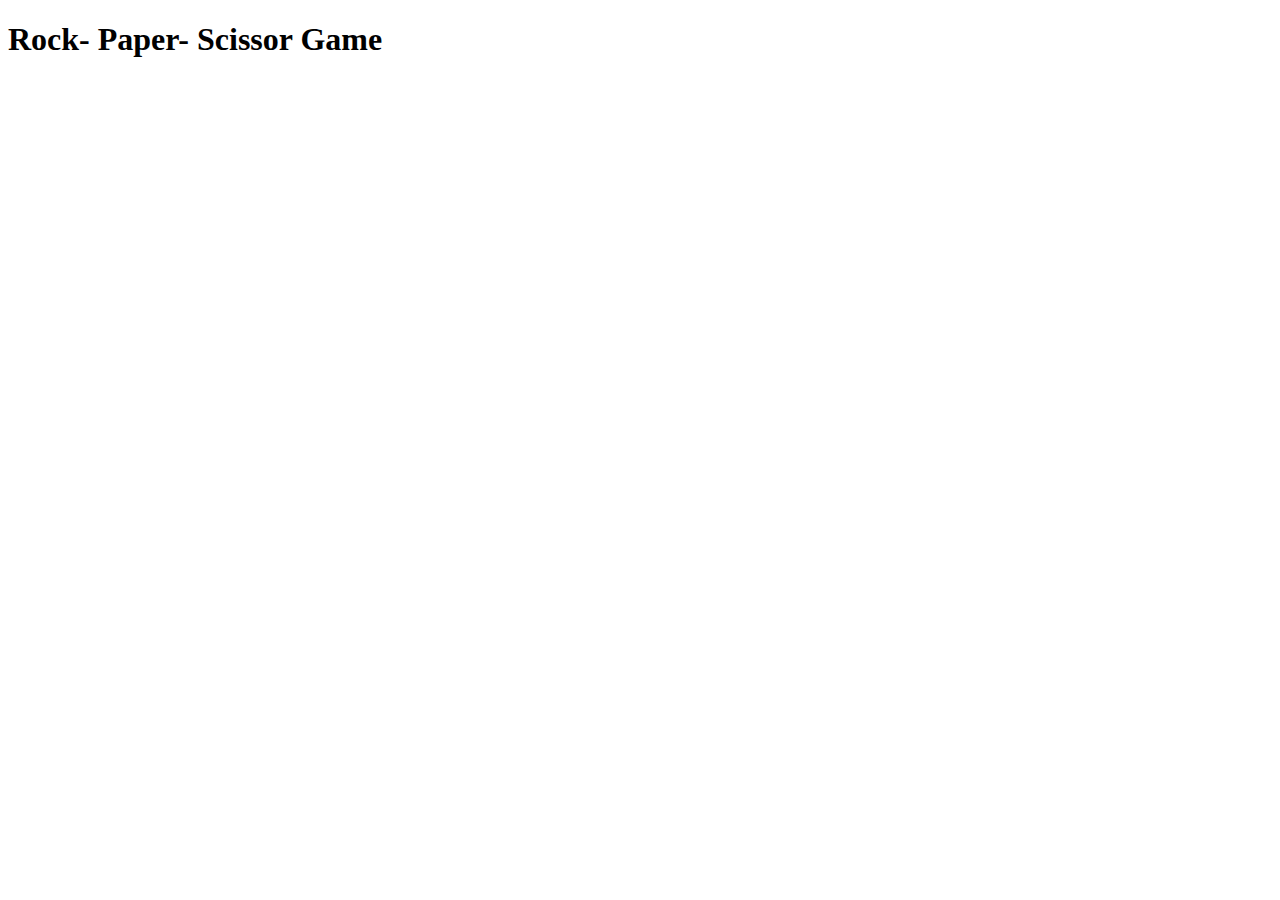
==== index.html @ eaf2856f "Rock Paper Scissor Game" ====
<!DOCTYPE html>
<html lang="en">
<head>
    <meta charset="UTF-8">
    <meta http-equiv="X-UA-Compatible" content="IE=edge">
    <meta name="viewport" content="width=device-width, initial-scale=1.0">
    <title> Rock_paper_scissor </title>

</head>
<body>
    <h1> Rock- Paper- Scissor Game</h1>
    <script src="R_P_S.js"></script>
</body>
</html>
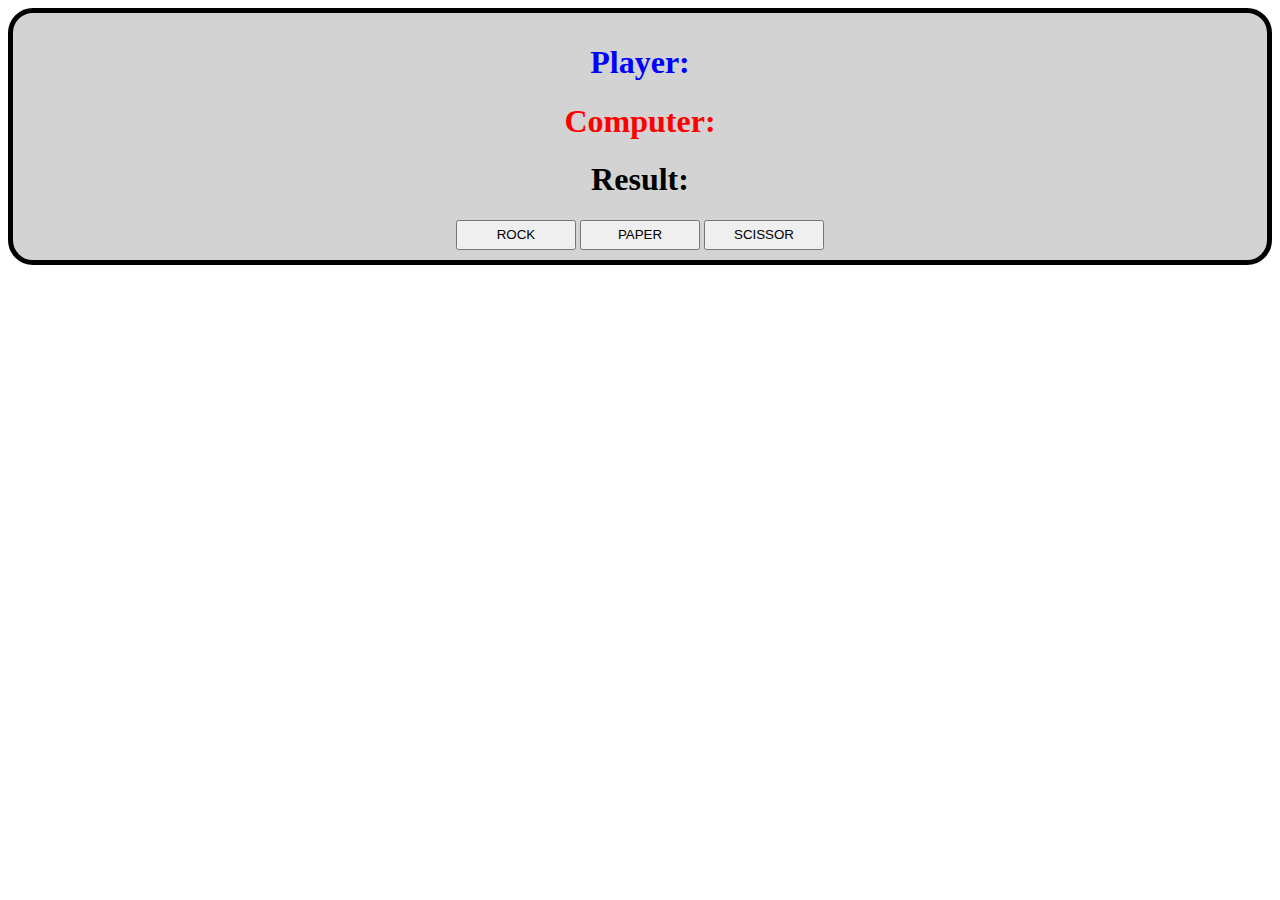
==== commit 346d87f5: "RockPapaerScissor" ====
--- a/index.html
+++ b/index.html
@@ -1,14 +1,24 @@
+
+
 <!DOCTYPE html>
 <html lang="en">
 <head>
     <meta charset="UTF-8">
     <meta http-equiv="X-UA-Compatible" content="IE=edge">
     <meta name="viewport" content="width=device-width, initial-scale=1.0">
-    <title> Rock_paper_scissor </title>
-
+    <title>Rock Paper Scissor Game</title>
+    <link rel="stylesheet" href="style.css">
 </head>
 <body>
-    <h1> Rock- Paper- Scissor Game</h1>
-    <script src="R_P_S.js"></script>
+    <div id="gameDiv">
+        <h1 class="gameText" id="playerText">Player: </h1>
+        <h1 class="gameText" id="computerText">Computer: </h1>
+        <h1 class="gameText" id="resultText">Result: </h1>
+
+        <button class="choiceBtn">ROCK</button>
+        <button class="choiceBtn">PAPER</button>
+        <button class="choiceBtn">SCISSOR</button>
+    </div>
+    <script src="script.js"></script>
 </body>
 </html>--- a/style.css
+++ b/style.css
@@ -0,0 +1,29 @@
+
+
+#gameDiv{
+
+    font-family: 'Brush Script MT',cursive;
+    border: 5px solid;
+    border-radius: 25px;
+    padding:10px;
+    background-color: lightgrey;
+    text-align: center;
+   
+}
+
+.choiceBtn
+{
+    height: 30px;
+    width:120px;
+}
+
+
+#playerText
+{
+    color:blue;
+}
+
+#computerText
+{
+    color:red;
+}